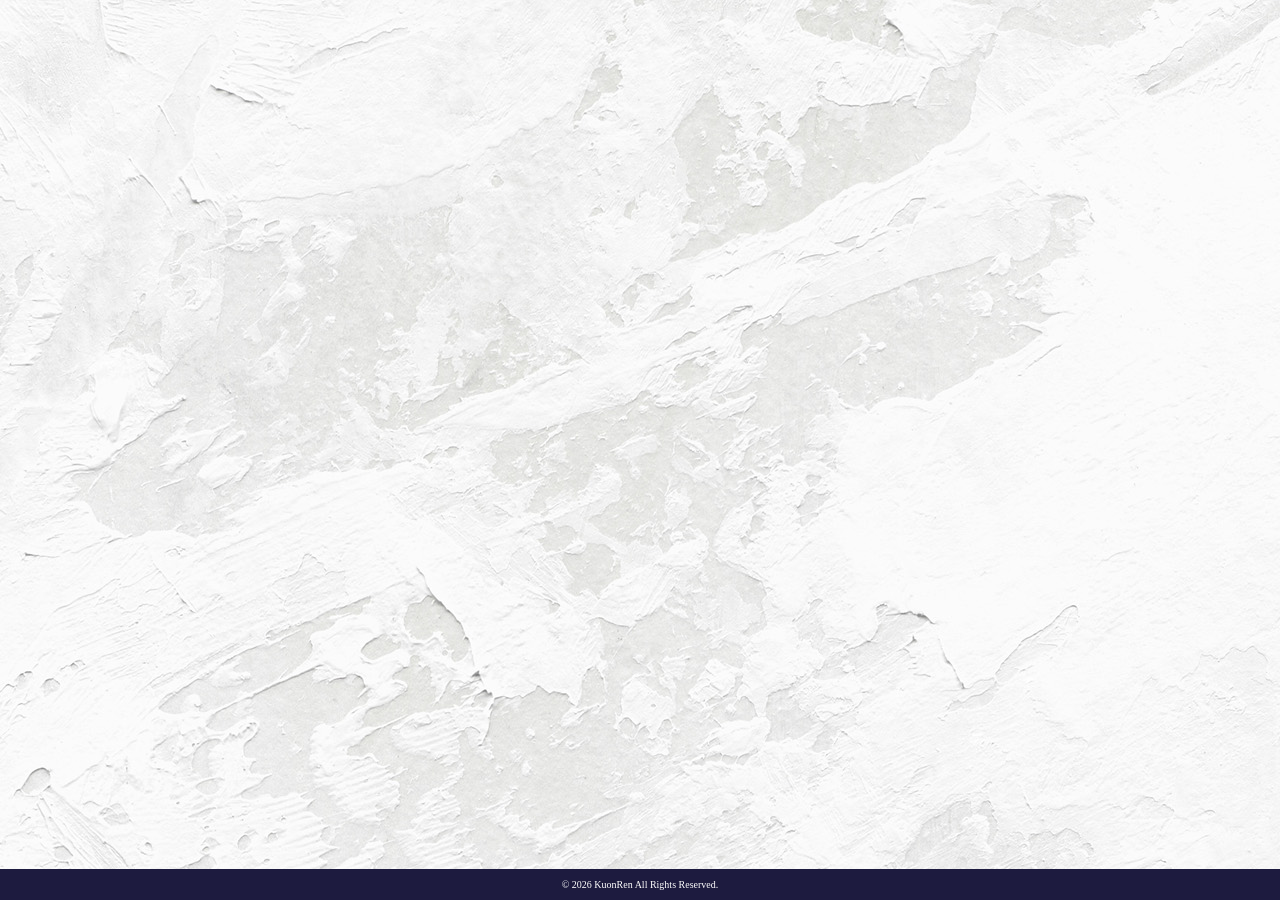
==== gakunen/soft1.html @ 44b85dc2 "画面遷移実装" ====
<!DOCTYPE html>
<html lang="ja">
  <head>
    <title>ポートフォリオ</title>
    <meta charset="UTF-8">
    <link rel="stylesheet" href="../style.css">
    <script src="script.js" defer></script>
  </head>

  <body>
    <div class="footerFixed">
      <header> 
        
      </header>

      <main>
        
      </main>

      <footer>
        <p>&copy; 2026 KuonRen All Rights Reserved.</p>
      </footer>
    </div>
  </body>
</html>
---- style.css ----
body {
  margin: 0;
  padding: 0;
  background-image: url(images/white_background.jpg);
}

header {
    background-color: #1d1b3f;

}

header h1 {
    color: #ff5a91;
    text-align: center;
    margin: 0;
}

header a{
    color: inherit;
    text-decoration: none;
}

main{
}

main h1 {
    text-align: center;
    font-size: 23px;
}

.main{
    align-content: auto;
}

/* From Uiverse.io by joe-watson-sbf */ 
.card {
    width: 420px;
    height: 254px;
    border-radius: 4px;
    background: #212121;
    display: flex;
    gap: 5px;
    padding: .4em;
    align-items: center;
    margin: auto;
}

.card a {
    height: 100%;
    flex: 1;
    overflow: hidden;
    cursor: pointer;
    border-radius: 2px;
    transition: all .5s;
    background: #212121;
    border: 1px solid #ff5a91;
    display: flex;
    justify-content: center;
    align-items: center;
    text-decoration: none;
}

.card a:hover {
    flex: 4;
}

.card a :where(span) {
    min-width: 14em;
    padding: .5em;
    text-align: center;
    transform: rotate(-90deg);
    transition: all .5s;
    text-transform: uppercase;
    color: #ff568e;
    letter-spacing: .1em;
    white-space: nowrap; 
}


.card a:hover span {
    transform: rotate(0);
    white-space: normal; 
    width: 100%;
}

.footerFixed {
    min-height: 100vh;
    position: relative;
    padding-bottom: 60px;
    box-sizing: border-box;
}

footer {
    width: 100%;
    left: 0;
    position: absolute;
    bottom: 0;
    background: #1d1b3f;
    color: #fff;
    text-align: center;
}

footer p {
    text-align: center;
    font-size: 10px;
}
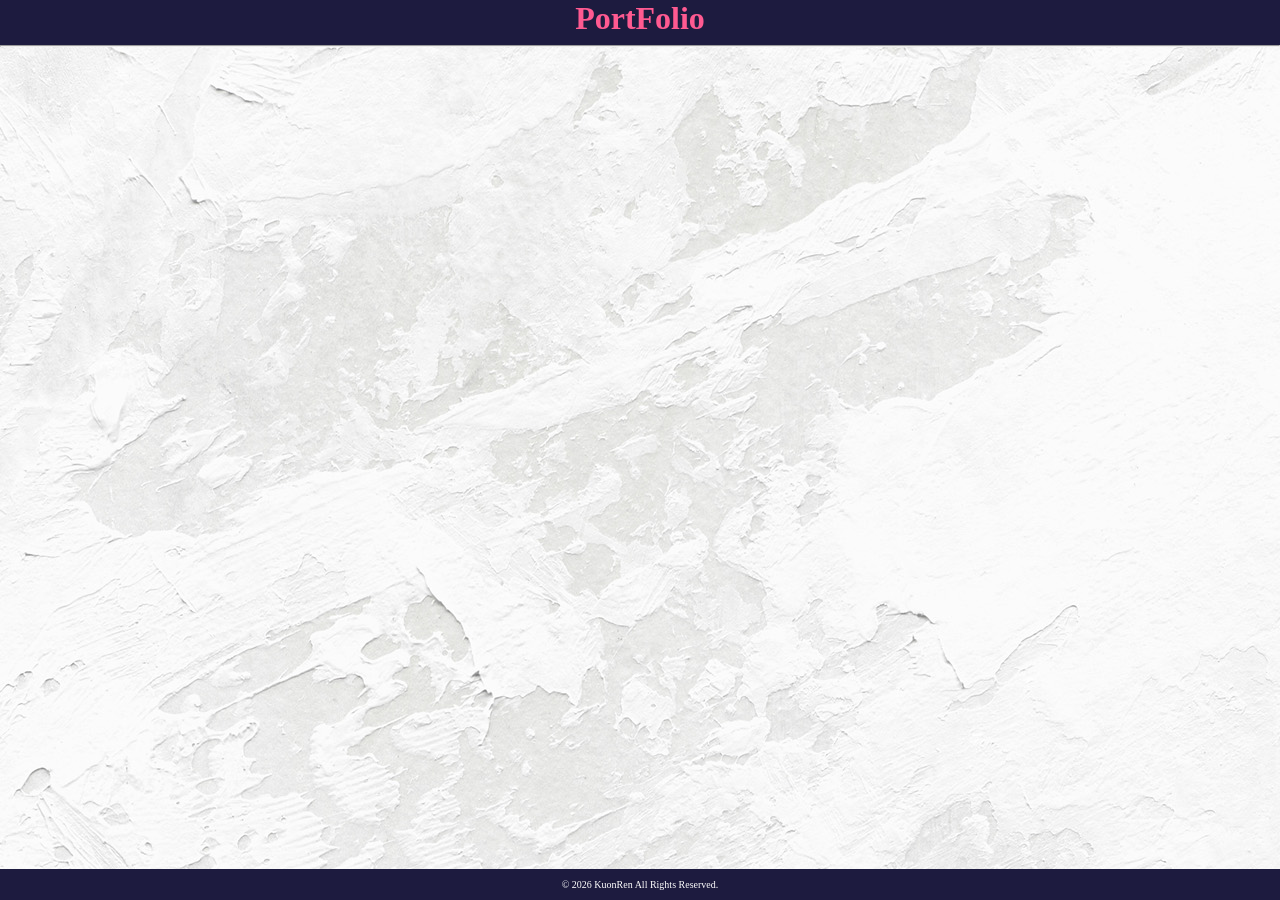
==== commit 5ebea105: "背景画像などの適応" ====
--- a/gakunen/soft1.html
+++ b/gakunen/soft1.html
@@ -10,7 +10,8 @@
   <body>
     <div class="footerFixed">
       <header> 
-        
+        <h1><a href="../index.html">PortFolio</a></h1>
+        <hr>
       </header>
 
       <main>
--- a/style.css
+++ b/style.css
@@ -18,9 +18,6 @@
 header a{
     color: inherit;
     text-decoration: none;
-}
-
-main{
 }
 
 main h1 {
